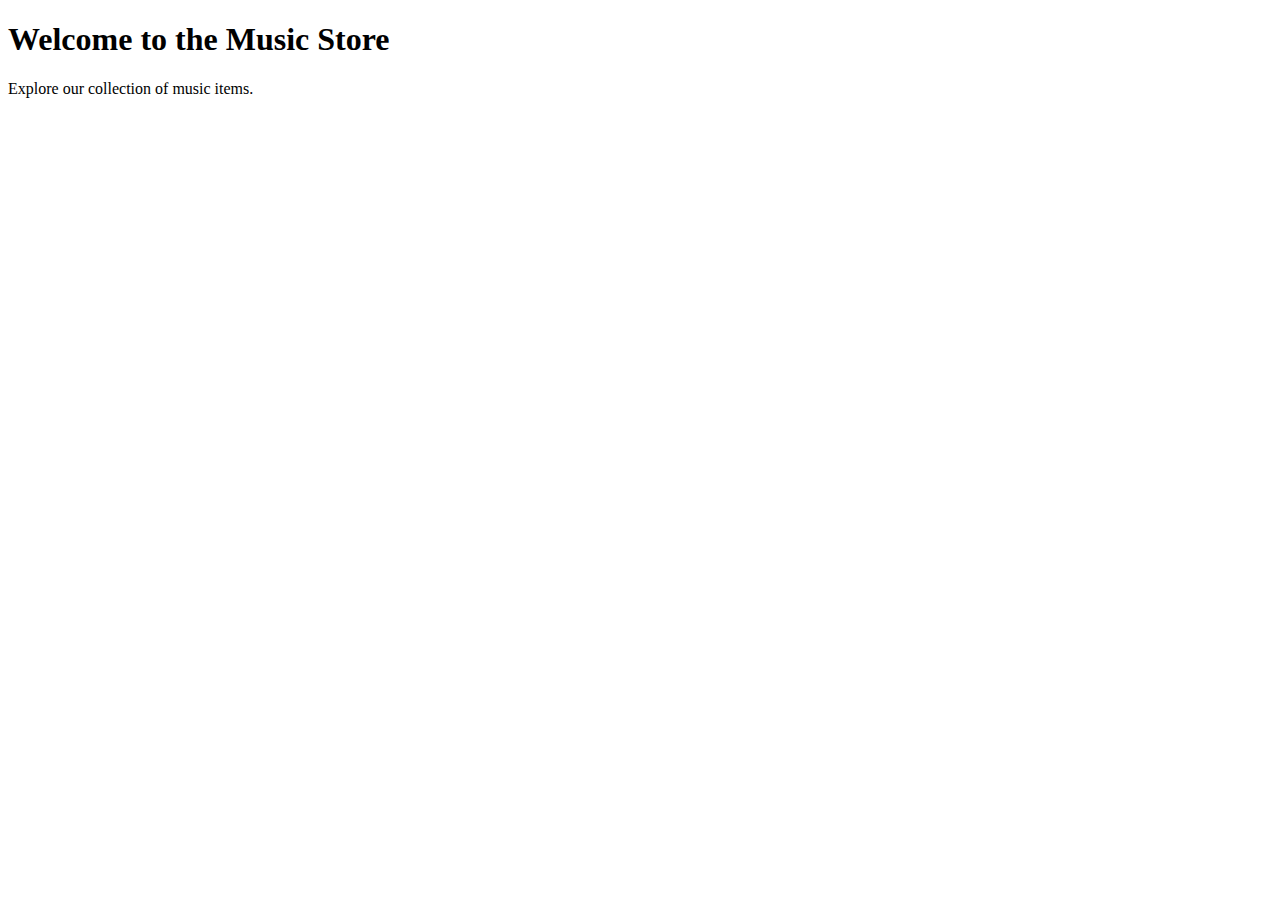
==== Domain 1/MusicStore1/index.html @ 69f046f4 "added a link" ====
<!DOCTYPE html>
<html>
<head>
  <meta charset="utf-8">
  <meta name= "viewpoint" content="width=device-width">
    <title>Music Store</title>
    <link href="style.css" rel="stylesheet" type="text/css" />
    </head>
<body>
    <h1>Welcome to the Music Store</h1>
    <p>Explore our collection of music items.</p>
</body>
</html>
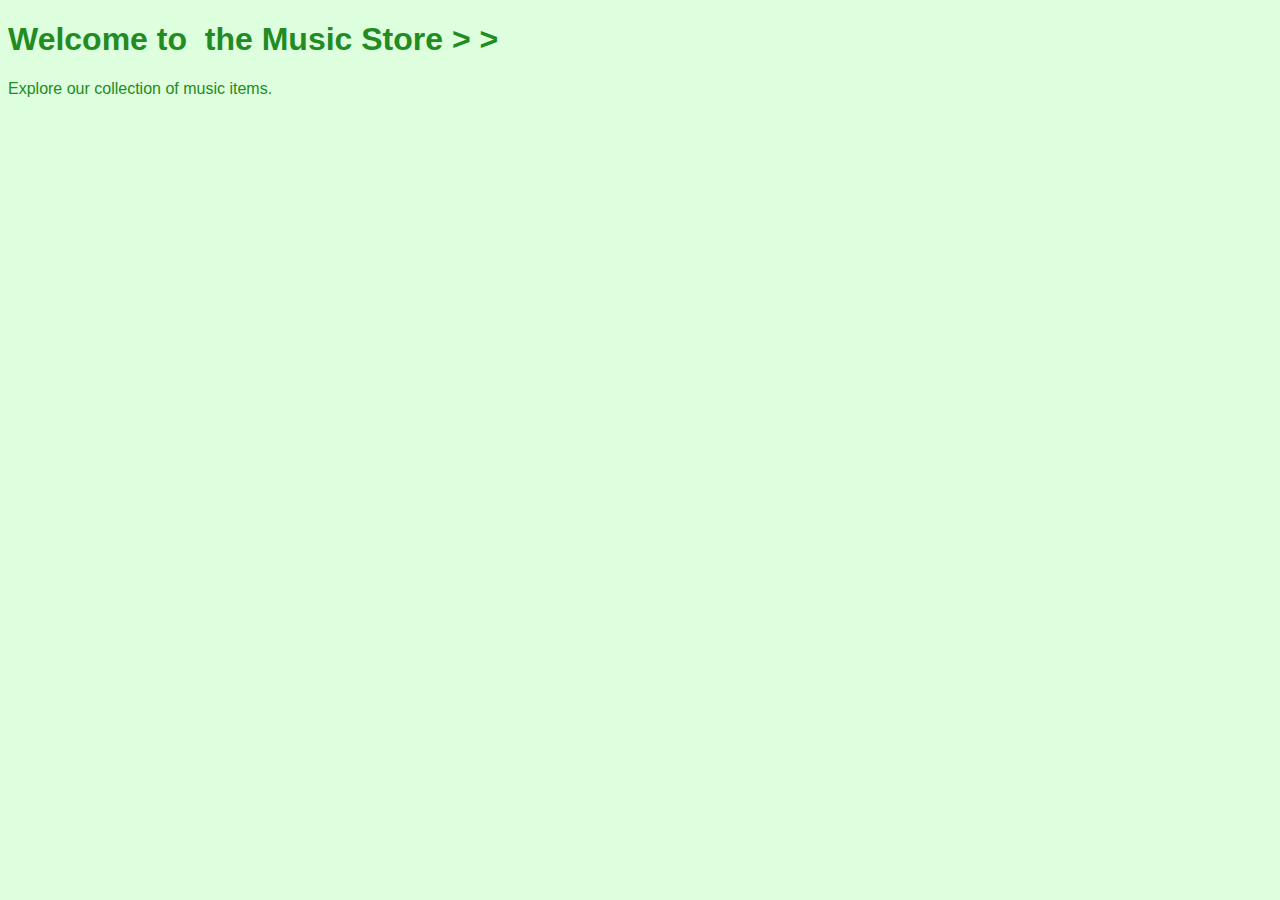
==== commit 7b52b06e: "less and greater" ====
--- a/Domain 1/MusicStore1/index.html
+++ b/Domain 1/MusicStore1/index.html
@@ -3,11 +3,13 @@
 <head>
   <meta charset="utf-8">
   <meta name= "viewpoint" content="width=device-width">
-    <title>Music Store</title>
+    <title> The Music Store</title>
     <link href="style.css" rel="stylesheet" type="text/css" />
     </head>
 <body>
-    <h1>Welcome to the Music Store</h1>
+    <h1>Welcome to &it; &it;the Music Store &gt; &gt;</h1>
+    <!-- Main text goes here -->
     <p>Explore our collection of music items.</p>
 </body>
-</html>+</html>
+
--- a/Domain 1/MusicStore1/style.css
+++ b/Domain 1/MusicStore1/style.css
@@ -0,0 +1,5 @@
+﻿body {
+    background-color:#DDFFDD;
+    color: forestgreen;
+    font-family: 'Segoe UI', Tahoma, sans-serif;
+}
